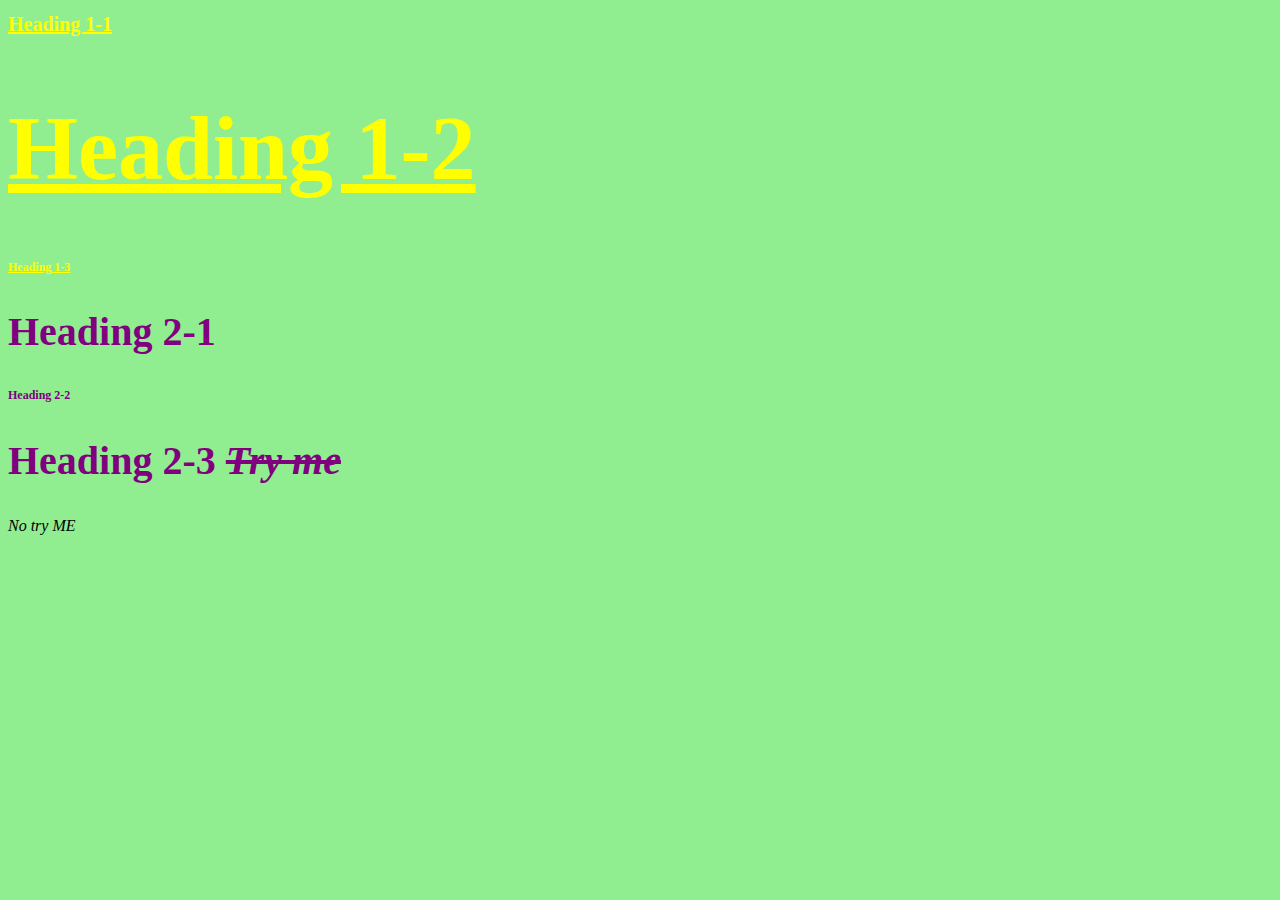
==== stylish.html @ c3c92907 "did a bunch of stuff to it" ====
<!DOCTYPE html>
<html>
<head>
	<title>Stylish</title>
	<link rel="stylesheet" type="text/css" href="css/test.css">
</head>
<body>

	<h1 id="first" class="small" style="font-size: 20px;" >Heading 1-1</h1>
	<h1>Heading 1-2</h1>
	<h1 class="small" >Heading 1-3</h1>
	<h2>Heading 2-1</h2>
	<h2 class="small" >Heading 2-2</h2>
	<h2>Heading 2-3 <span>Try me</span> </h2>

	<span>No try ME</span>


</body>
</html>
---- css/test.css ----
body{
	background-color: lightgreen
}

h1{
	color: yellow; 
	font-size: 90px;
	text-decoration: underline;
}
h2{
	font-size: 40px;
	color: purple;
}

#first{
	font-size: 150px
}


.small{ font-size: 12px;
}

span{
	font-style: italic;
}

h2 span{
	text-decoration: line-through;
}
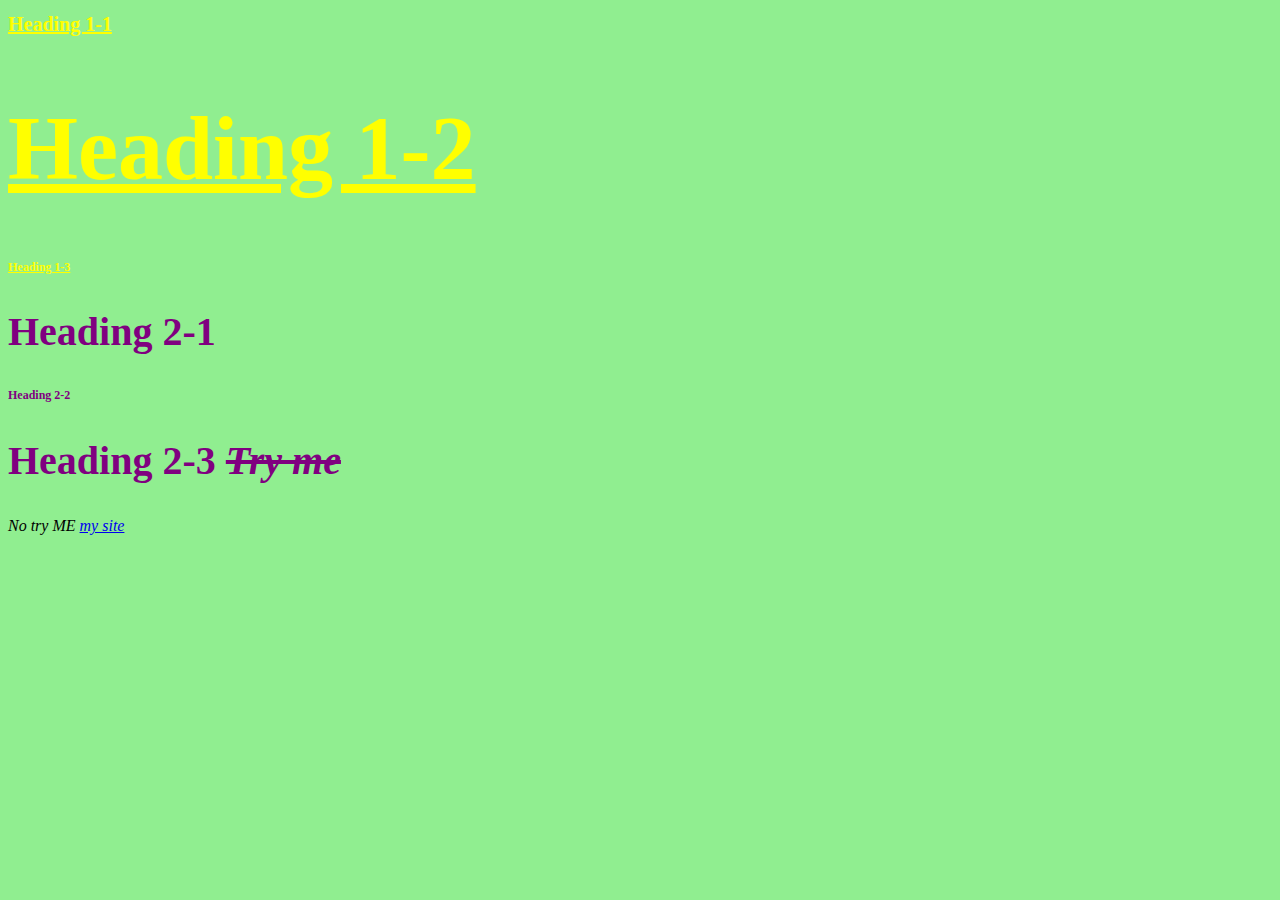
==== commit beab9ed7: "almost finished but coming along" ====
--- a/stylish.html
+++ b/stylish.html
@@ -16,5 +16,8 @@
 	<span>No try ME</span>
 
 
+	 <a href="https://www.sellitdown.com/" target="_blank"><span>my site</span></a>
+
+
 </body>
 </html>